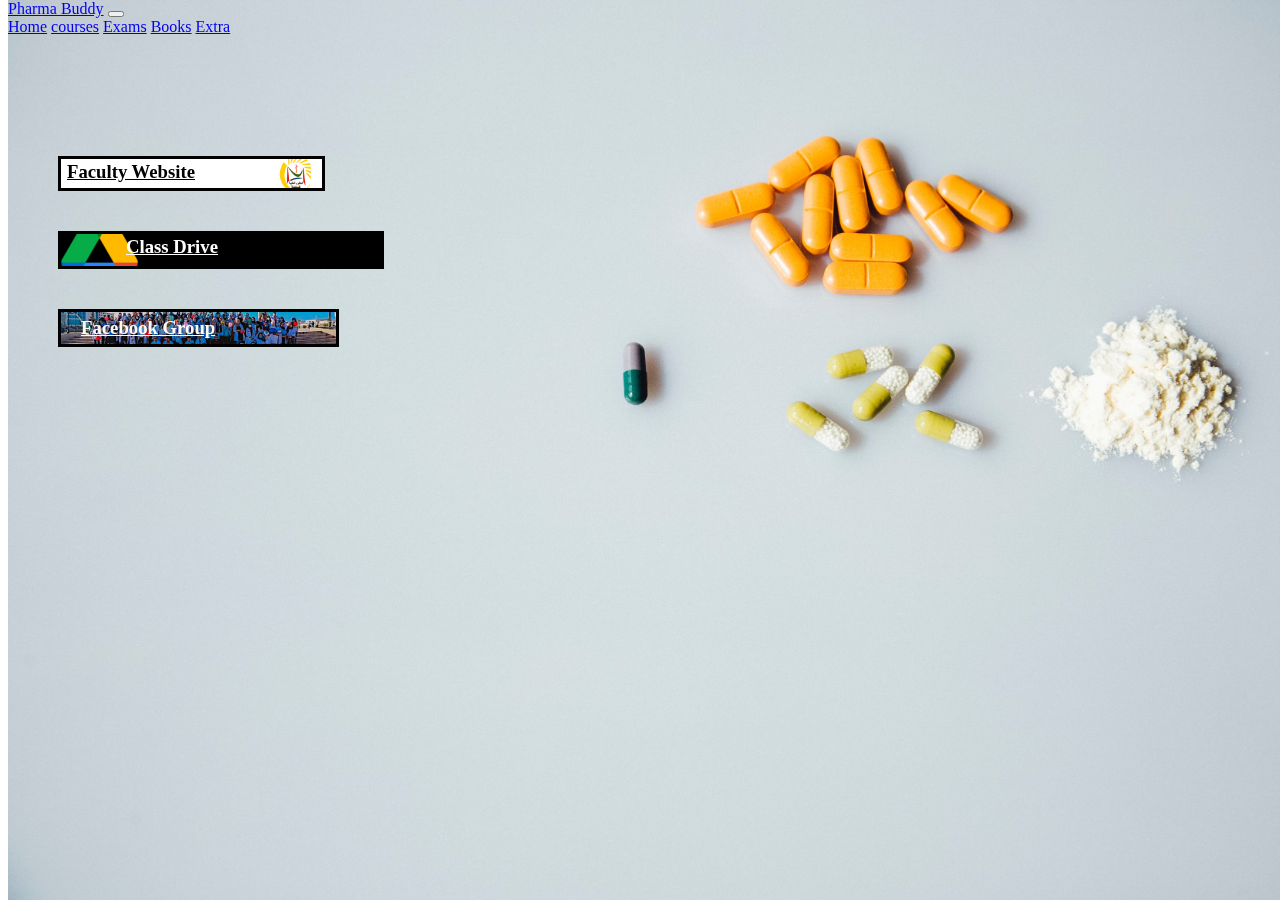
==== index.html @ e73577c8 "Add files via upload" ====
<!DOCTYPE html>
<html>
  <head>
    <meta charset="utf-8">
    <meta name="description" content="This is an awesome website">
    <title>Pharma Buddy</title>
    <link href="https://cdn.jsdelivr.net/npm/bootstrap@5.2.0/dist/css/bootstrap.min.css" rel="stylesheet" integrity="sha384-gH2yIJqKdNHPEq0n4Mqa/HGKIhSkIHeL5AyhkYV8i59U5AR6csBvApHHNl/vI1Bx" crossorigin="anonymous">
    <script src="https://cdn.jsdelivr.net/npm/bootstrap@5.2.0/dist/js/bootstrap.bundle.min.js" integrity="sha384-A3rJD856KowSb7dwlZdYEkO39Gagi7vIsF0jrRAoQmDKKtQBHUuLZ9AsSv4jD4Xa" crossorigin="anonymous"></script>
    <link rel="stylesheet" href="index.css" />

  </head>
  <body>
   <nav class="navbar navbar-expand-lg bg-light">
    <div class="background-image" style="position:fixed; top:0px;">
     <div class="container-fluid">
       <a class="navbar-brand" href="#">Pharma Buddy</a>
       <button class="navbar-toggler" type="button" data-bs-toggle="collapse" data-bs-target="#navbarNavAltMarkup" aria-controls="navbarNavAltMarkup" aria-expanded="false" aria-label="Toggle navigation">
         <span class="navbar-toggler-icon"></span>
       </button>
       <div class="collapse navbar-collapse" id="navbarNavAltMarkup">
         <div class="navbar-nav">
           <a class="nav-link active" aria-current="page" href="index.html">Home</a>
           <a class="nav-link" href="courses/courses.html">courses</a>
           <a class="nav-link" href="exams/exams.html">Exams</a>
           <a class="nav-link" href="books/books.html">Books</a>
           <a class="nav-link" href="extra/extra.html">Extra</a>
         </div>
       </div>
         <a href="https://facmed.univ-constantine3.dz/?p=5768"><h3 class="background-image1" style="color:black; text-decoration:underline; margin:120px 10px 10px 50px;padding:2px 5px 5px 6px; border:3px solid black; width:250px;">Faculty Website</h3></a>
         <a href="https://drive.google.com/drive/folders/1vJCm5RkyxjkXWyEpQ46A55ZKgCbpRPi9?fbclid=IwAR3gtPyvYpuB3pdC9VXHbevF51DK8YFMp2OZsCd0Df9rcQ6hklbg088D9mQ"><h3 class="background-image2" style="color:white; text-decoration:underline; margin:40px 10px 10px 50px;padding:2px 5px 8px 65px; border:3px solid black; width:250px;">Class Drive</h3></a>
         <a href="https://www.facebook.com/groups/821694045182350"><h3 class="background-image3" style="color:floralwhite; text-decoration:underline; margin:40px 10px 10px 50px;padding:5px 5px 5px 20px; border:3px solid black; width:250px;">Facebook Group</h3></a>
     </div>
   </div>
 </nav>

  </body>

  </html>
---- index.css ----
.background-image {
  background-image: url(img/pills.jpg);
  background-size: cover;
  background-repeat: no-repeat;
  width: 100%;
  height:100vh;
  padding: 0;
  margin: 0;
}
.background-image1 {
  background-image: url(img/faculty.png);
  background-size: cover;
  background-position: center;
  background-repeat: no-repeat;
  width: 100%;
  height:50px
  padding: 0;
  margin: 0;
}
.background-image2 {
  background-image: url(img/drive.png);
  background-size: cover;
  background-position: center;
  background-repeat: no-repeat;
  width: 100%;
  height:50px
  padding: 0;
  margin: 0;
}
.background-image3 {
  background-image: url(img/promo.jpeg);
  background-size: cover;
  background-position: center;
  background-repeat: no-repeat;
  width: 100%;
  height:50px
  padding: 0;
  margin: 0;
}
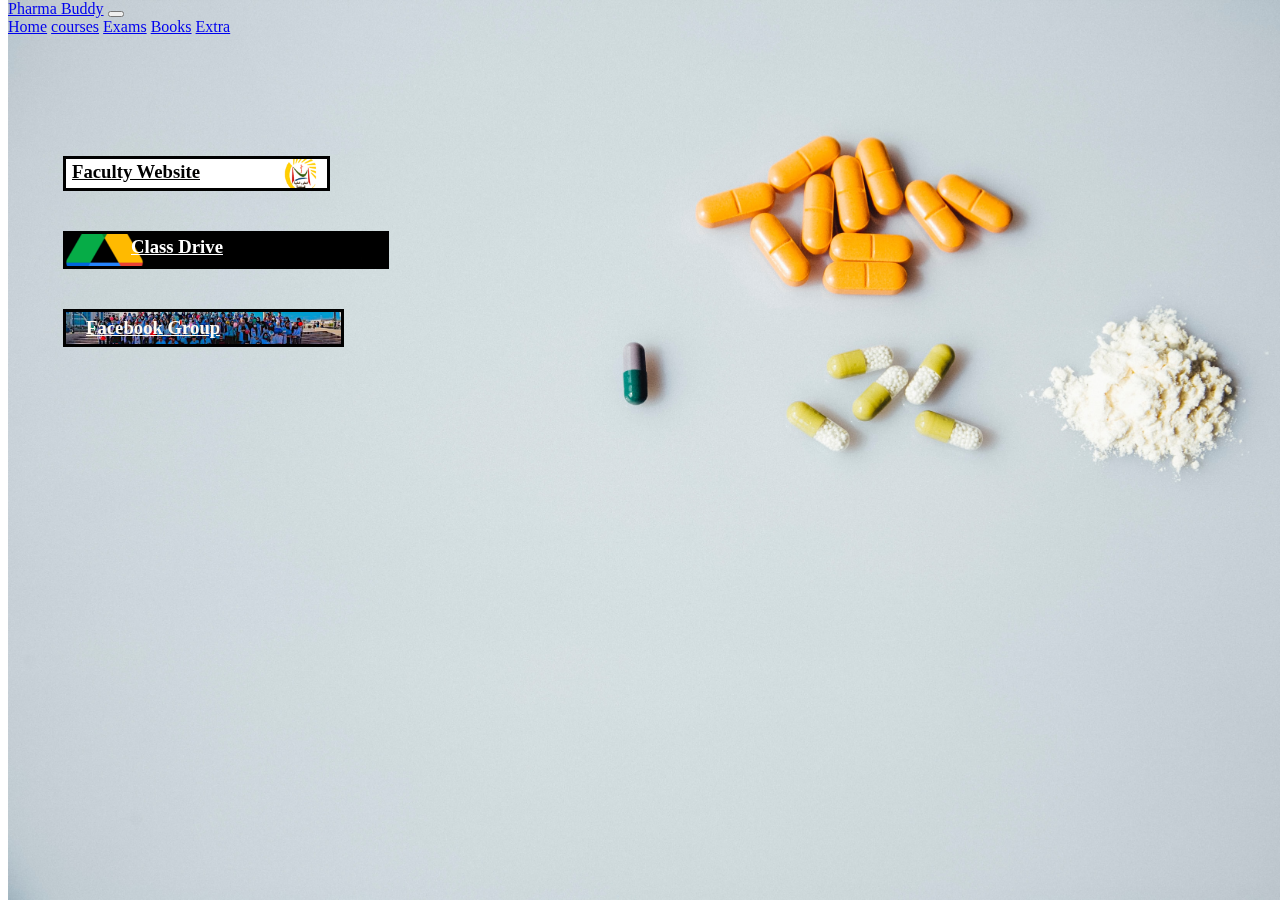
==== commit 768ffc01: "Update index.html" ====
--- a/index.html
+++ b/index.html
@@ -3,6 +3,7 @@
   <head>
     <meta charset="utf-8">
     <meta name="description" content="This is an awesome website">
+    <meta name="viewport" content="width=device-width initial-scale=1">
     <title>Pharma Buddy</title>
     <link href="https://cdn.jsdelivr.net/npm/bootstrap@5.2.0/dist/css/bootstrap.min.css" rel="stylesheet" integrity="sha384-gH2yIJqKdNHPEq0n4Mqa/HGKIhSkIHeL5AyhkYV8i59U5AR6csBvApHHNl/vI1Bx" crossorigin="anonymous">
     <script src="https://cdn.jsdelivr.net/npm/bootstrap@5.2.0/dist/js/bootstrap.bundle.min.js" integrity="sha384-A3rJD856KowSb7dwlZdYEkO39Gagi7vIsF0jrRAoQmDKKtQBHUuLZ9AsSv4jD4Xa" crossorigin="anonymous"></script>
@@ -26,9 +27,9 @@
            <a class="nav-link" href="extra/extra.html">Extra</a>
          </div>
        </div>
-         <a href="https://facmed.univ-constantine3.dz/?p=5768"><h3 class="background-image1" style="color:black; text-decoration:underline; margin:120px 10px 10px 50px;padding:2px 5px 5px 6px; border:3px solid black; width:250px;">Faculty Website</h3></a>
-         <a href="https://drive.google.com/drive/folders/1vJCm5RkyxjkXWyEpQ46A55ZKgCbpRPi9?fbclid=IwAR3gtPyvYpuB3pdC9VXHbevF51DK8YFMp2OZsCd0Df9rcQ6hklbg088D9mQ"><h3 class="background-image2" style="color:white; text-decoration:underline; margin:40px 10px 10px 50px;padding:2px 5px 8px 65px; border:3px solid black; width:250px;">Class Drive</h3></a>
-         <a href="https://www.facebook.com/groups/821694045182350"><h3 class="background-image3" style="color:floralwhite; text-decoration:underline; margin:40px 10px 10px 50px;padding:5px 5px 5px 20px; border:3px solid black; width:250px;">Facebook Group</h3></a>
+         <a href="https://facmed.univ-constantine3.dz/?p=5768"><h3 class="background-image1" style="color:black; text-decoration:underline; margin:120px 10px 10px 55px;padding:2px 5px 5px 6px; border:3px solid black; width:250px;">Faculty Website</h3></a>
+         <a href="https://drive.google.com/drive/folders/1vJCm5RkyxjkXWyEpQ46A55ZKgCbpRPi9?fbclid=IwAR3gtPyvYpuB3pdC9VXHbevF51DK8YFMp2OZsCd0Df9rcQ6hklbg088D9mQ"><h3 class="background-image2" style="color:white; text-decoration:underline; margin:40px 10px 10px 55px;padding:2px 5px 8px 65px; border:3px solid black; width:250px;">Class Drive</h3></a>
+         <a href="https://www.facebook.com/groups/821694045182350"><h3 class="background-image3" style="color:floralwhite; text-decoration:underline; margin:40px 10px 10px 55px;padding:5px 5px 5px 20px; border:3px solid black; width:250px;">Facebook Group</h3></a>
      </div>
    </div>
  </nav>
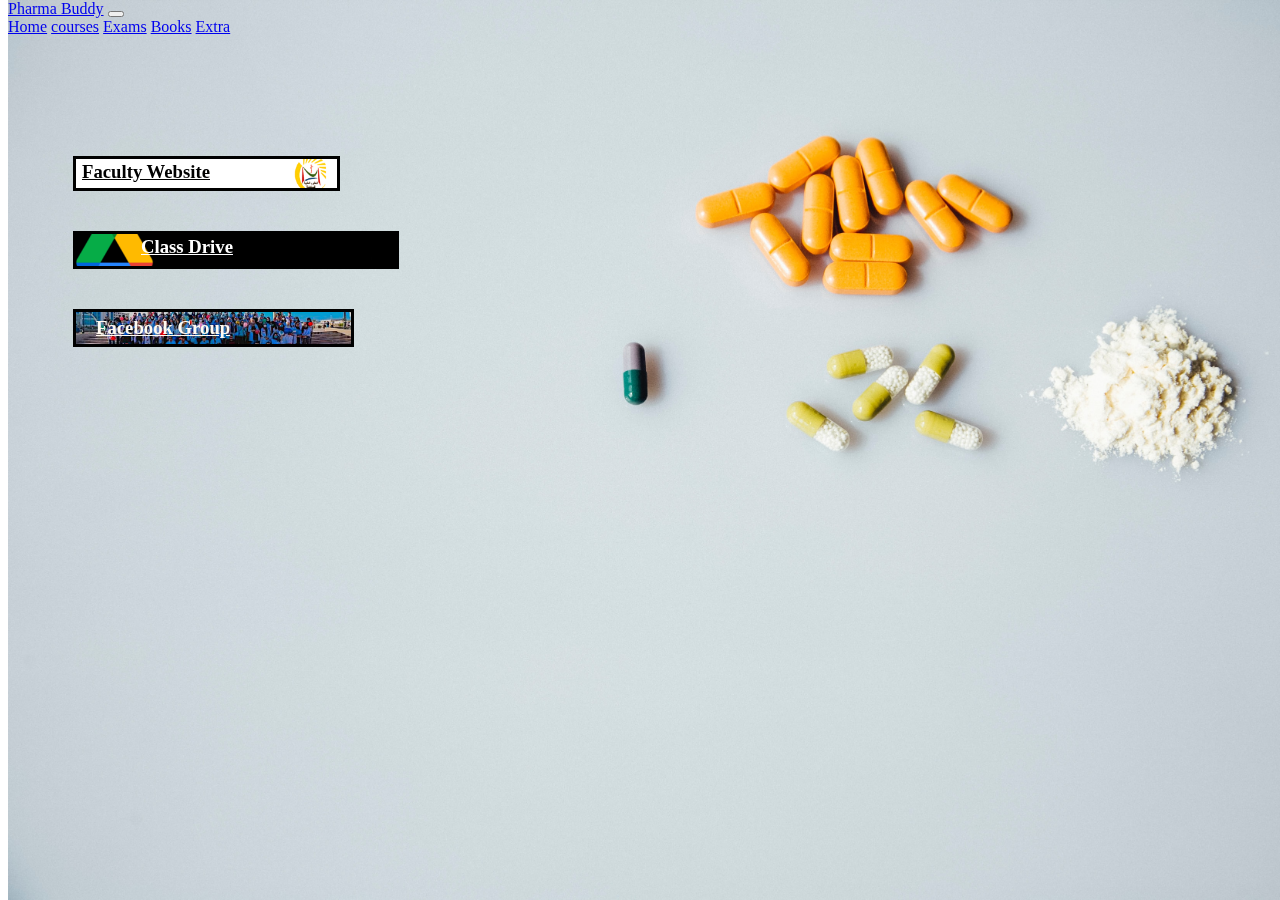
==== commit bbcd5a2f: "Update index.html" ====
--- a/index.html
+++ b/index.html
@@ -27,9 +27,9 @@
            <a class="nav-link" href="extra/extra.html">Extra</a>
          </div>
        </div>
-         <a href="https://facmed.univ-constantine3.dz/?p=5768"><h3 class="background-image1" style="color:black; text-decoration:underline; margin:120px 10px 10px 55px;padding:2px 5px 5px 6px; border:3px solid black; width:250px;">Faculty Website</h3></a>
-         <a href="https://drive.google.com/drive/folders/1vJCm5RkyxjkXWyEpQ46A55ZKgCbpRPi9?fbclid=IwAR3gtPyvYpuB3pdC9VXHbevF51DK8YFMp2OZsCd0Df9rcQ6hklbg088D9mQ"><h3 class="background-image2" style="color:white; text-decoration:underline; margin:40px 10px 10px 55px;padding:2px 5px 8px 65px; border:3px solid black; width:250px;">Class Drive</h3></a>
-         <a href="https://www.facebook.com/groups/821694045182350"><h3 class="background-image3" style="color:floralwhite; text-decoration:underline; margin:40px 10px 10px 55px;padding:5px 5px 5px 20px; border:3px solid black; width:250px;">Facebook Group</h3></a>
+         <a href="https://facmed.univ-constantine3.dz/?p=5768"><h3 class="background-image1" style="color:black; text-decoration:underline; margin:120px 10px 10px 65px;padding:2px 5px 5px 6px; border:3px solid black; width:250px;">Faculty Website</h3></a>
+         <a href="https://drive.google.com/drive/folders/1vJCm5RkyxjkXWyEpQ46A55ZKgCbpRPi9?fbclid=IwAR3gtPyvYpuB3pdC9VXHbevF51DK8YFMp2OZsCd0Df9rcQ6hklbg088D9mQ"><h3 class="background-image2" style="color:white; text-decoration:underline; margin:40px 10px 10px 65px;padding:2px 5px 8px 65px; border:3px solid black; width:250px;">Class Drive</h3></a>
+         <a href="https://www.facebook.com/groups/821694045182350"><h3 class="background-image3" style="color:floralwhite; text-decoration:underline; margin:40px 10px 10px 65px;padding:5px 5px 5px 20px; border:3px solid black; width:250px;">Facebook Group</h3></a>
      </div>
    </div>
  </nav>
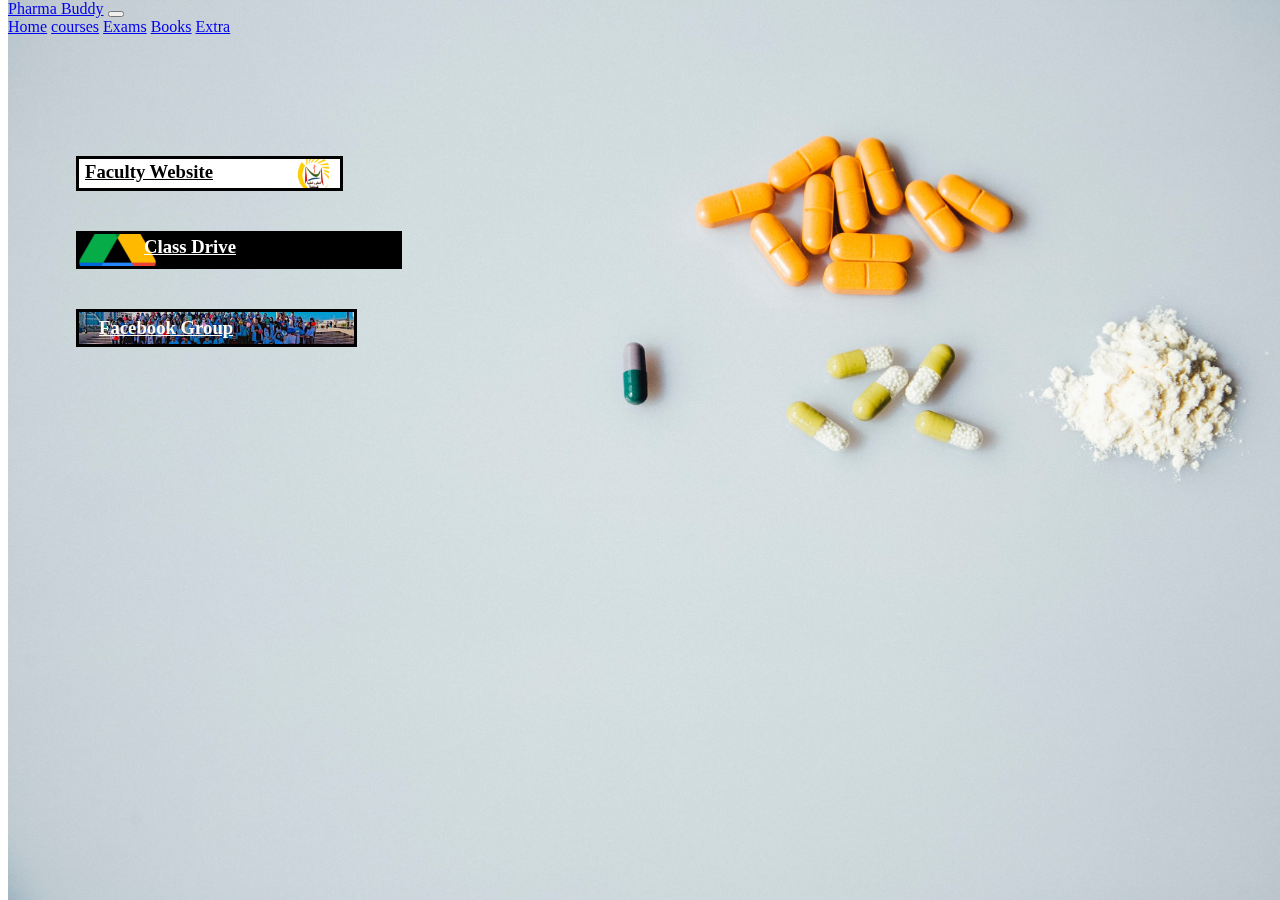
==== commit 9a46fe62: "Update index.html" ====
--- a/index.html
+++ b/index.html
@@ -27,9 +27,9 @@
            <a class="nav-link" href="extra/extra.html">Extra</a>
          </div>
        </div>
-         <a href="https://facmed.univ-constantine3.dz/?p=5768"><h3 class="background-image1" style="color:black; text-decoration:underline; margin:120px 10px 10px 65px;padding:2px 5px 5px 6px; border:3px solid black; width:250px;">Faculty Website</h3></a>
-         <a href="https://drive.google.com/drive/folders/1vJCm5RkyxjkXWyEpQ46A55ZKgCbpRPi9?fbclid=IwAR3gtPyvYpuB3pdC9VXHbevF51DK8YFMp2OZsCd0Df9rcQ6hklbg088D9mQ"><h3 class="background-image2" style="color:white; text-decoration:underline; margin:40px 10px 10px 65px;padding:2px 5px 8px 65px; border:3px solid black; width:250px;">Class Drive</h3></a>
-         <a href="https://www.facebook.com/groups/821694045182350"><h3 class="background-image3" style="color:floralwhite; text-decoration:underline; margin:40px 10px 10px 65px;padding:5px 5px 5px 20px; border:3px solid black; width:250px;">Facebook Group</h3></a>
+         <a href="https://facmed.univ-constantine3.dz/?p=5768"><h3 class="background-image1" style="color:black; text-decoration:underline; margin:120px 10px 10px 68px;padding:2px 5px 5px 6px; border:3px solid black; width:250px;">Faculty Website</h3></a>
+         <a href="https://drive.google.com/drive/folders/1vJCm5RkyxjkXWyEpQ46A55ZKgCbpRPi9?fbclid=IwAR3gtPyvYpuB3pdC9VXHbevF51DK8YFMp2OZsCd0Df9rcQ6hklbg088D9mQ"><h3 class="background-image2" style="color:white; text-decoration:underline; margin:40px 10px 10px 68px;padding:2px 5px 8px 65px; border:3px solid black; width:250px;">Class Drive</h3></a>
+         <a href="https://www.facebook.com/groups/821694045182350"><h3 class="background-image3" style="color:floralwhite; text-decoration:underline; margin:40px 10px 10px 68px;padding:5px 5px 5px 20px; border:3px solid black; width:250px;">Facebook Group</h3></a>
      </div>
    </div>
  </nav>
